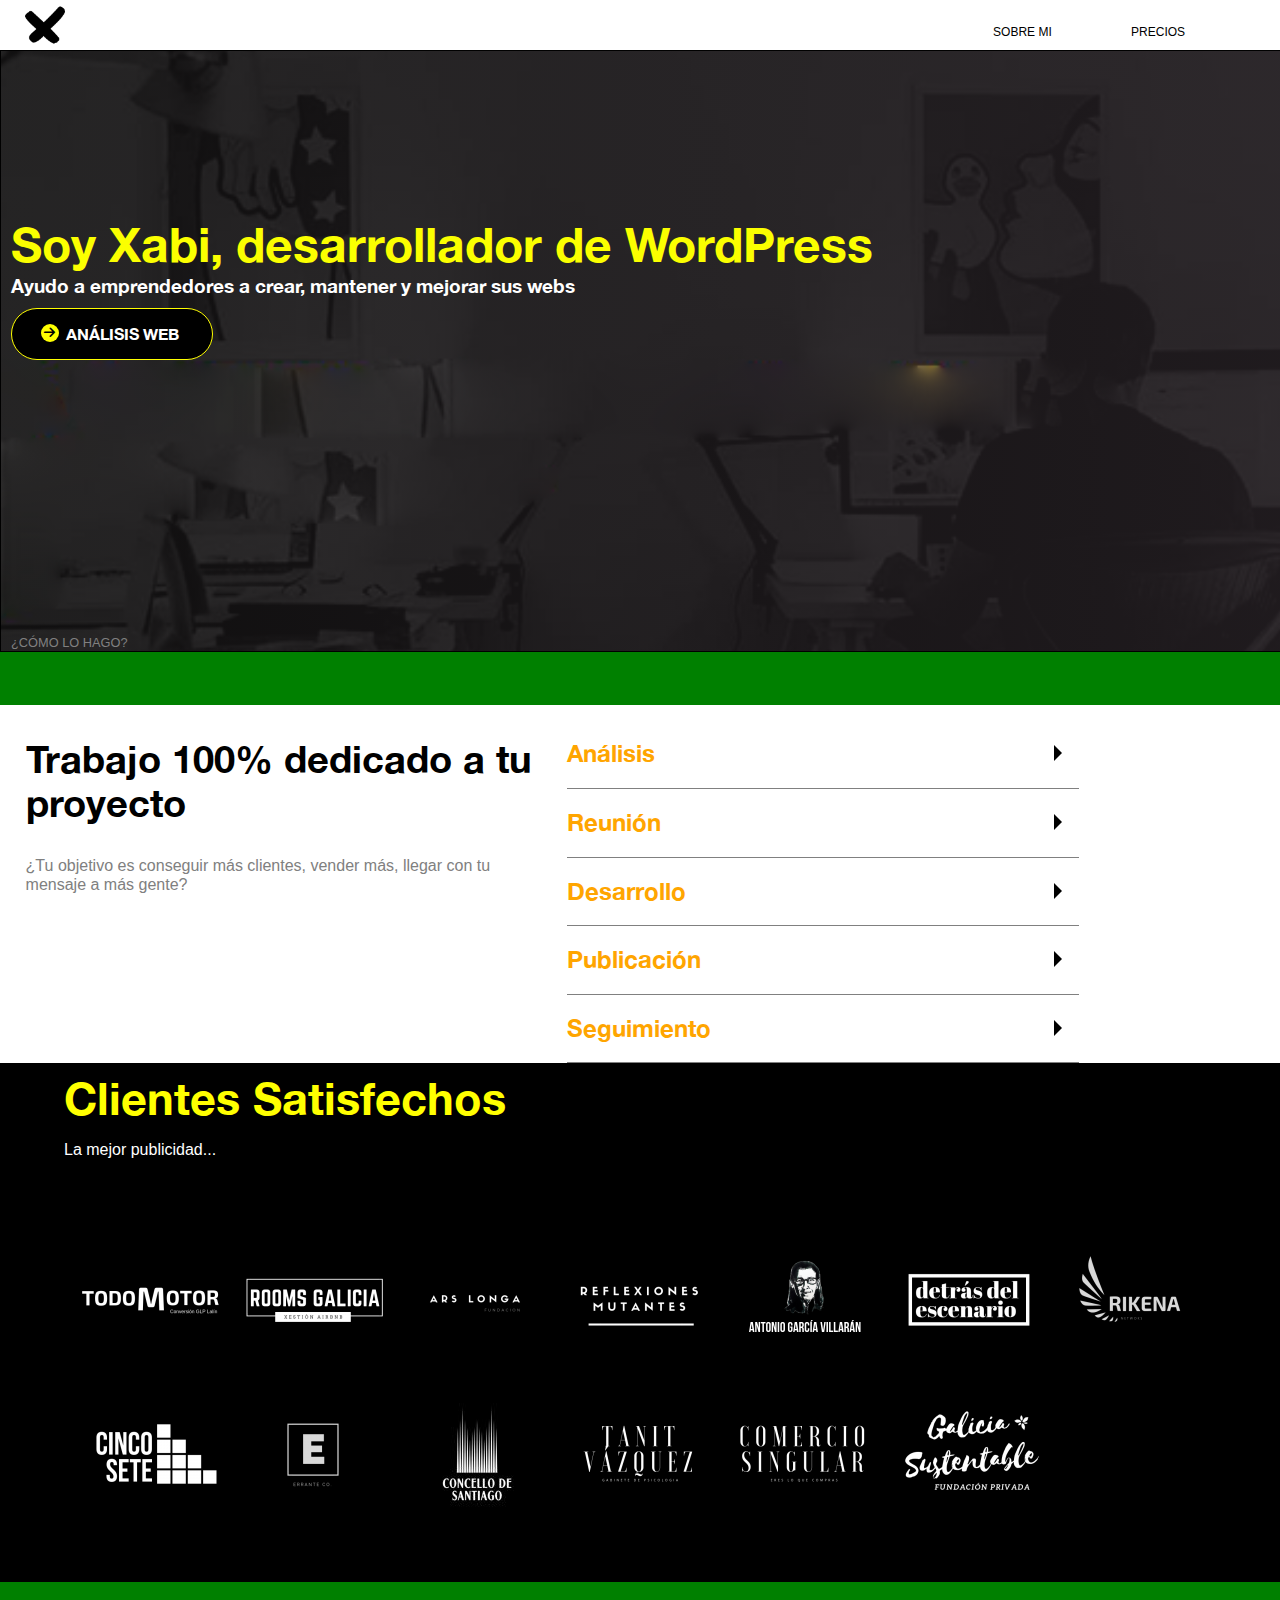
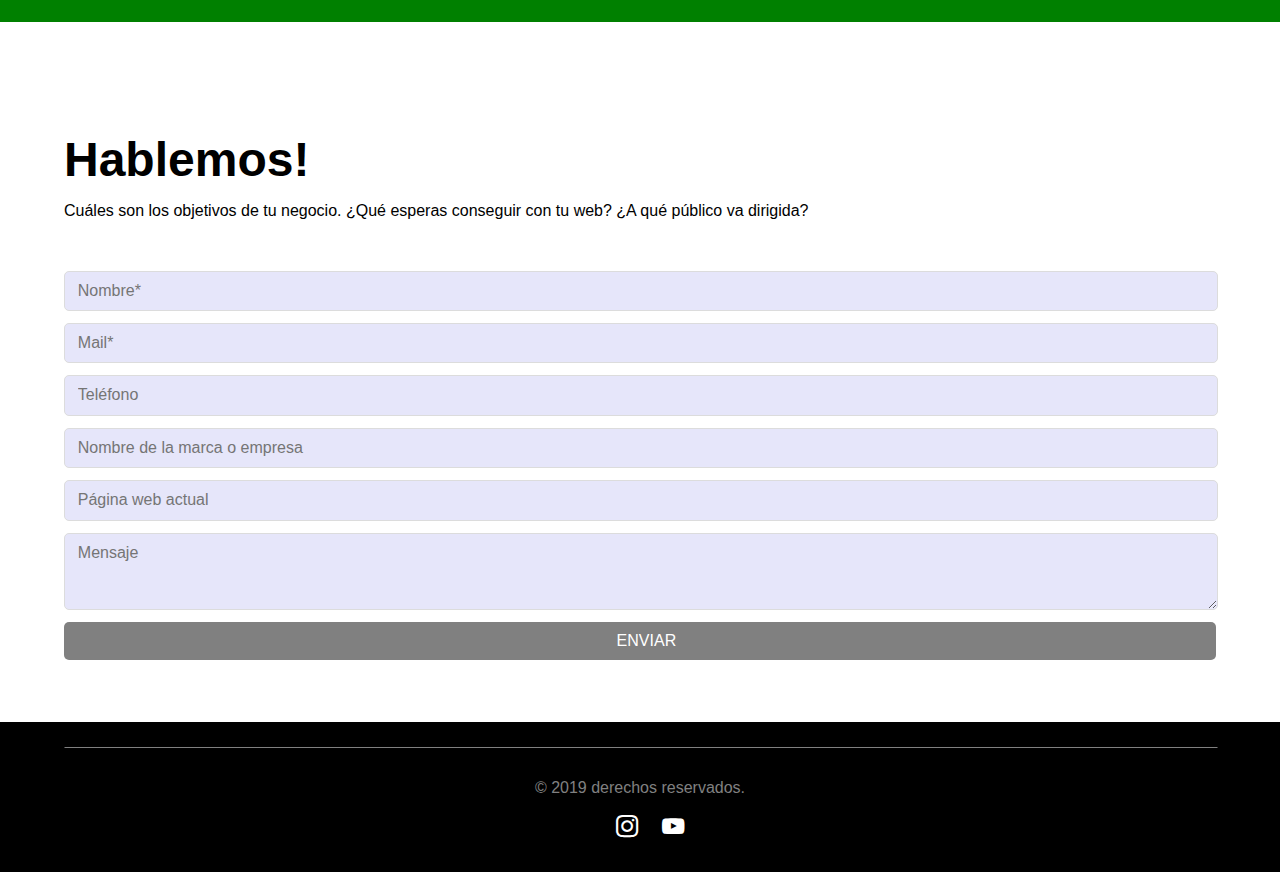
==== index.html @ 7524f149 "Se agrega el proyecto" ====
<!DOCTYPE html>
<html lang="en">
<head>
    <meta charset="UTF-8">
    <meta name="viewport" content="width=device-width, initial-scale=1.0">
    <title>Diseño y Desarrollo</title>


    <script src="js/modernizr-custom.js"></script>
    <link rel="stylesheet" href="css/normalize.css">

    <link rel="stylesheet"  href="css/Helvetica.css">
    <link rel="stylesheet"  href="css/icomoon.css">
    <link rel="stylesheet"  href="css/design.css">

</head>
<body>
    <header>
        <div id="hUno">
            <a href="index.html">
                <figure>
                    <img src="iconos/letra-x-2.png" alt="">
                </figure>
            </a>
        </div>
         
        <nav id="ioMenu">
            <div id="showMenu" class="ioMenuMovil" onclick="displayMenu()"></div>
            
            <div id="card_menu">
                <div id="hideMenu" class="ioMenuMovil" onclick="displayMenu()"></div>
                <ul>
                    <li><a href="#" onclick="navSection('aboutme')">SOBRE MI</a></li>
                    <li><a href="#" onclick="navSection('precios')">PRECIOS</a></li>
                </ul>
            </div>
        </nav>
    </header>

    <div id="slider">
        <section class="slide" id="home" style="display: block">
            <div class="mainlogo">  
                <div id="cont_mainlogo">
                    <h1>Soy Xabi, desarrollador de WordPress</h1>
                    <h3>Ayudo a emprendedores a crear, mantener y mejorar   sus webs</h3>
                    <div class="buttonspace">
                        <div id="analisisweb">
                            <span></span><a href="#contact_form">&nbsp;&nbsp;&nbsp;&nbsp;&nbsp;ANÁLISIS WEB</a>
                        </div>
                    </div>
                </div>
                <p>¿CÓMO LO HAGO?</p>
            </div>

            <div id="strategy">
                <div class="strategy_part1">
                    <h2>Trabajo 100% dedicado a tu proyecto</h2>
                    <p>¿Tu objetivo es conseguir más clientes, vender más, llegar con tu mensaje a más gente?</p>
                </div>
                <div class="strategy_part2">
                    <div  onclick="displayStategy('analisis')">
                        <h3>Análisis</h3>
                        <p id="analisis">Con los datos que me facilites, haré un análisis de tus necesidades, del estado actual de tu proyecto y te mandaré un video en el que te explico mis conclusiones.</p>
                    </div>
                    <div  onclick="displayStategy('reunion')">
                        <h3>Reunión</h3>
                        <p id="reunion">Una vez tomemos la decisión de trabajar juntos, a través de skype o por teléfono, definiremos la estrategia a seguir a partir de ese momento.</p>
                    </div>
                    <div  onclick="displayStategy('desarrollo')">
                        <h3>Desarrollo</h3>
                        <p id="desarrollo">Una vez reciba todo el contenido: textos, imágenes, videos, etc y el 50% del importe del proyecto, me pondré manos a la obra con tu nueva web, que dependiendo de lo que necesites, podrá estar lista en al menos 7 días.</p>
                    </div>
                    <div  onclick="displayStategy('publicacion')">
                        <h3>Publicación</h3>
                        <p id="publicacion">¡La web está lista!, la revisamos juntos y cambiamos lo que no te guste. Una vez esté todo correcto y recibido el otro 50% del importe ¡la publicamos!</p>
                    </div>
                    <div  onclick="displayStategy('seguimiento')">
                        <h3>Seguimiento</h3>
                        <p id="seguimiento">Podremos seguir trabajando juntos si así lo necesita tu proyecto. Cuento con una amplia red de profesionales dedicada al Marketing Online, SEO, Google Ads, Facebook, Crowdfounding, etc.</p>
                    </div>
                </div>
            </div>

            <div id="clientes">
                <h3>Clientes Satisfechos</h3>
                <p>La mejor publicidad...</p>
                <div id="client_images">
                    <figure class="client_images"><img src="img/1.png" alt=""></figure>

                    <figure class="client_images"><img src="img/2.png" alt=""></figure>

                    <figure class="client_images"><img src="img/3.png" alt=""></figure>

                    <figure class="client_images"><img src="img/4.png" alt=""></figure>

                    <figure class="client_images"><img src="img/5.png" alt=""></figure>

                    <figure class="client_images"><img src="img/6.png" alt=""></figure>

                    <figure class="client_images"><img src="img/7.png" alt=""></figure>

                    <figure class="client_images"><img src="img/8.png" alt=""></figure>

                    <figure class="client_images"><img src="img/9.png" alt=""></figure>

                    <figure class="client_images"><img src="img/10.jpg" alt=""></figure>

                    <figure class="client_images"><img src="img/11.png" alt=""></figure>

                    <figure class="client_images"><img src="img/12.png" alt=""></figure>

                    <figure class="client_images"><img src="img/13.png" alt=""></figure>
                </div>
            </div>
            
            <div id="contact_form"><!--contendor global-->
                <form action="contact.php" id="form1" name="form1" method="POST">
                    
                    <h2 id="hablemos"><br/><br/>Hablemos!</h2>
                    <p>Cuáles son los objetivos de tu negocio. ¿Qué esperas conseguir con tu web? ¿A qué público va dirigida?</p>

                    <input type="text" id="name" name="name" placeholder="Nombre*"/>

                    <input type="text" id="email" name="email" placeholder="Mail*"/>

                    <input type="text" id="phone" name="phone" placeholder="Teléfono"/>

                    <input type="text" id="empresa" name="empresa" placeholder="Nombre de la marca o empresa"/>

                    <input type="text"  id="site" name="site" placeholder="Página web actual"/>

                    <textarea name="message" id="message" cols="30" rows="3" placeholder="Mensaje"></textarea>

                    <input type="submit" name="Submit" id="button" value="ENVIAR" />

                </form>
            </div>
            <footer>
                <hr></hr>
                <p>© 2019 derechos reservados.</p>
                
                <div class="redes">
                    <a href="https://www.instagram.com/" target="_blank"></a>
                    <a href="https://www.facebook.com/" target="_blank"></a>
                </div>
            </footer>
            
        </section>

        <section class="slide" id="aboutme" style="display: none">
            <div>
                <h2>Soy Xabi <span>Sanmiguel</span></h2>
                <p>Llevo entre ordenadores desde el Windows 3.1
                    Descubrí internet cuando no existía ninguna conexión más rápida que un modem de 56k. Si estabas conectado y llamaban a casa, te quedabas sin internet.</p>
            </div>
            <div>
                <p>Con 18 años me fui a vivir a Vigo y me formé en fotografía en blanco y negro, especializándome en fotoperiodismo con Delmi Álvarez en la EISV.
                    Trabajé un tiempo para una agencia de prensa haciendo fotos de deportes y conciertos. Era un <strike> coñazo</strike> muy aburrido… fue por eso que empecé a darle vueltas a la World Wide Web.
                    Al poco tiempo hice mi primera web para un club de bicicletas con Adobe Dreamweaver.
                    Por aquel entonces no existían ni las tarifas planas de navegación, por lo que no quedaba otra que pagarle a telefónica 30.000 pesetas.. al mes!!
                    Con el tiempo, me formé como desarrollador web en distintas plataformas y también de forma autodidacta, hasta llegar a WordPress.
                    
                    </p>
                    <p>A lo largo de estos años he hecho webs corporativas, directorios, foros, blogs, intranets, membership sites, e-commerce… todo ello bajo WordPress</p>
                    <p>El mundo online nunca deja de evolucionar, por lo que tengo que estar en constante formación.
                        Actualmente formo parte de una academia audiovisual en la que aprendo y pongo en practica conocimientos sobre podcasting, video y redes sociales.</p>
            </div>
            <div>
                <div id="instaXavy">
                    <div>
                        <a href="https://www.instagram.com/xabisanmiguel/" target="_blank"></a>
                    </div>
                    
                    <a href="https://www.instagram.com/xabisanmiguel/" target="_blank">xabisanmiguel</a>
                </div>
                <div id="fotos">
                    <a href="https://www.instagram.com/p/CA74Fs9jf24/" target="_blank">
                        <figure class="fotos"><img src="img/camino.JPG" alt=""></figure>
                    </a>
                    <a href="https://www.instagram.com/p/CA74Fs9jf24/" target="_blank">
                        <figure class="fotos"><img src="img/niebla.JPG" alt=""></figure>
                    </a>
                    <figure class="fotos"><img src="img/perro.JPG" alt=""></figure>
                    <figure class="fotos"><img src="img/playa.JPG" alt=""></figure>
                    <figure class="fotos"><img src="img/pesca.JPG" alt=""></figure>
                    <figure class="fotos"><img src="img/palmera.JPG" alt=""></figure>
                    <figure class="fotos"><img src="img/yate.JPG" alt=""></figure>
                    <figure class="fotos"><img src="img/auto.JPG" alt=""></figure>
                </div>
            </div>
        </section>

        <section class="slide" id="precios" style="display: none">
            <div id="anuncio" class="rotulo">
                <p>Actualmente existe una lista de espera hasta <strong>Agosto 2020.</strong> </p>
            </div>

            <div class="plan plan1">
                <div class="primium titulo">
                    <h2>Premium</h2>
                    <p>Webs Multisites, Membership Sites, formación y/o Academias, Foros, Gamificación.​</p>
                </div>
                <div class="content">
                    <p>desde</p>
                    <h2>1700<span>€</span></h2>
                    <div>
                        <div class="viñetas"></div>
                        <p>Arquitectura optimizada</p>
                    </div>
                    <div>
                        <div class="viñetas"></div>
                        <p>100% Responsive</p>
                    </div>
                    <div>
                        <div class="viñetas"></div>
                        <p>Framework Genesis</p>
                    </div>
                    <div>
                        <div class="viñetas"></div>
                        <p>Plugins premium</p>
                    </div>
                    <div>
                        <div class="viñetas"></div>
                        <p>Dos idiomas</p>
                    </div>
                    <div>
                        <div class="viñetas"></div>
                        <p>Pasarelas de pago</p>
                    </div>
                    <div>
                        <div class="viñetas"></div>
                        <p>SSL Certificada</p>
                    </div>
                </div>
            </div>

            <div class="plan plan2">
                <div class="estandar titulo">
                    <h2>Estandar</h2>
                    <p>Ideal para Blogs, Webs monoproducto, Eventos, Profesiones liberales, Podcasting​.</p>
                </div>
                <div class="content">
                    <p>desde</p>
                    <h2>950<span>€</span></h2>
                    <div>
                        <div class="viñetas"></div>
                        <p>Seo optimizado</p>
                    </div>
                    <div>
                        <div class="viñetas"></div>
                        <p>Adaptada a móviles</p>
                    </div>
                    <div>
                        <div class="viñetas"></div>
                        <p>Autogestionable</p>
                    </div>
                    <div>
                        <div class="viñetas"></div>
                        <p>Una hora de formación</p>
                    </div>
                    <div>
                        <div class="viñetas"></div>
                        <p>Un idioma</p>
                    </div>
                    <div>
                        <div class="viñetas"></div>
                        <p>Integración redes sociales</p>
                    </div>
                    <div>
                        <div class="viñetas"></div>
                        <p>SSL Certificada</p>
                    </div>
                </div>
            </div>

            <div class="plan plan3">
                <div class="amedida titulo">
                    <h2>A medida</h2>
                    <p>Intranets de empresa, directorios, sistemas de compra venta, tiendas online y funcionalidades no estándar.</p>
                </div>
                <div class="content">
                    <p>desde</p>
                    <h2>2500<span>€</span></h2>
                    <div>
                        <div class="viñetas"></div>
                        <p>Diseño y desarrollo a medida</p>
                    </div>
                    <div>
                        <div class="viñetas"></div>
                        <p>Elección de framework</p>
                    </div>
                    <div>
                        <div class="viñetas"></div>
                        <p>Adaptación de plugins</p>
                    </div>
                    <div>
                        <div class="viñetas"></div>
                        <p>Woocommerce</p>
                    </div>
                    <div>
                        <div class="viñetas"></div>
                        <p>Pasarelas de pago</p>
                    </div>
                    <div>
                        <div class="viñetas"></div>
                        <p>Varios idiomas</p>
                    </div>
                    <div>
                        <div class="viñetas"></div>
                        <p>Fotografía y video</p>
                    </div>
                </div>
            </div>

            <div id="contact_form2"><!--contendor global-->
                <form action="contact.php" id="form2" name="form2" method="POST">
                    
                    <h2 id="hablemos2"><br/><br/>Reserva tu web</h2>
                    <p>Para poder trabajar conmigo es necesario que reserves sitio!</p>

                    <input type="text" id="name2" name="name" placeholder="Nombre*"/>

                    <input type="text" id="email2" name="email" placeholder="Mail*"/>

                    <input type="text" id="phone2" name="phone2" placeholder="Teléfono"/>

                    <input type="text" id="empresa2" name="empresa2" placeholder="Nombre de la marca o empresa"/>

                    <input type="text"  id="site2" name="site2" placeholder="Página web actual"/>

                    <textarea name="message2" id="message2" cols="30" rows="3" placeholder="Mensaje"></textarea>

                    <input type="submit" name="Submit2" id="button2" value="ENVIAR" />

                </form>
            </div>

        </section>

    </div>

    <div id="hDos">
        <a href="index.html">
            <figure>
                <img src="iconos/letra-x-2.png" alt="">
            </figure>
        </a>
    </div>
    
    
    <script>
        var sections = new Array(3);
        sections[0] = "home";
        sections[1] = "aboutme";
        sections[2] = "precios";

        function setColors(i){
            var search;
            var bkgr_body;
            var bkgr_menu;
            if(sections[i] == "home"){
                bkgr_menu = "#f1f1f1";
                bkgr_body = "white"; 
            }
            else{
                bkgr_menu = "white";
                bkgr_body = "white";  
            }
                search = document.getElementById(sections[i]);
                search.style.background = bkgr_body;
                var menu = document.getElementsByTagName("header")[0];
                menu.style.background = bkgr_menu;     
        }

        function displayStategy(steep){
            var sections = new Array(5);
            sections[0] = "analisis";
            sections[1] = "reunion";
            sections[2] = "desarrollo";
            sections[3] = "publicacion";
            sections[4] = "seguimiento";
            var search;
            var show;
            var cont=0;
            
            for(var i=0; i<sections.length; i++){
               search = document.getElementById(sections[i]);
               if(sections[i]==steep ){
                    if(search.style.display=="none" || search.style.display=="")
                        search.style.display = "block";
                    else
                    search.style.display = "none";
               }
               else{
                    search.style.display="none";
               }
            }
        }
        
        function navSection(nav){
            /*displayMenu();*/
            var search;
            var show;
            for(var i=0; i<5 ; i++){
                search = document.getElementById(sections[i]);
                search.style.display="none";
                if(sections[i]==nav){
                    search.style.display="block";
                    setColors(i);
                }
                else{
                    search.style.display="none";
                }
        
            }
        }

        function displayMenu(){
            var card_menu = document.getElementById("card_menu");
            var display;
            display = card_menu.style.display;
            if(display =='none' || display == ""){
                card_menu.style.display="block";
            }
            else{
                card_menu.style.display="none";
            }
        }
        function displaySection(nav){
            
            var search;
            var show;
            for(var i=0; i<5 ; i++){
                search = document.getElementById(sections[i]);
                show = search.style.display;

                if(show == "block"){
                    search.style.display="none";
                    if(nav=="next"){
                        i++;
                        if(i>2) i=0;
                    }
                    if(nav=="prev"){
                        i--;
                        if(i<0) i = 2;
                    }
                    search = document.getElementById(sections[i]);
                    search.style.display="block";
                    break;
                }         
            }

            var bkgr_body;
            var bkgr_menu;
            if(sections[i] == "home"){
                bkgr_menu = "#f1f1f1";
                bkgr_body = "white"; 
            }
            else{
                bkgr_menu = "white";
                bkgr_body = "#f1f1f1";  
            }
            search.style.background = bkgr_body;
            var menu = document.getElementsByTagName("header")[0];
            menu.style.background = bkgr_menu; 
        }
    </script>
</body>
</html>
---- css/Helvetica.css ----
@font-face{
    font-family: 'helvetica';
    src: url('fonts/Helvetica.ttf') format('truetype');
    font-weight: normal;
    font-style: normal;
}
---- css/icomoon.css ----
@font-face {
  font-family: 'icomoon';
  src:  url('fonts/icomoon.eot?5uakyc');
  src:  url('fonts/icomoon.eot?5uakyc#iefix') format('embedded-opentype'),
    url('fonts/icomoon.ttf?5uakyc') format('truetype'),
    url('fonts/icomoon.woff?5uakyc') format('woff'),
    url('fonts/icomoon.svg?5uakyc#icomoon') format('svg');
  font-weight: normal;
  font-style: normal;
  font-display: block;
}

[class^="icon-"], [class*=" icon-"] {
  /* use !important to prevent issues with browser extensions that change fonts */
  font-family: 'icomoon' !important;
  speak: none;
  font-style: normal;
  font-weight: normal;
  font-variant: normal;
  text-transform: none;
  line-height: 1;

  /* Better Font Rendering =========== */
  -webkit-font-smoothing: antialiased;
  -moz-osx-font-smoothing: grayscale;
}

.icon-iconoPentagono:before {
  content: "\e900";
  color: #fff;
}
.icon-list2:before {
  content: "\e9bb";
}
.icon-arrow-right2:before {
  content: "\ea3c";
}
.icon-instagram:before {
  content: "\ea92";
}
.icon-youtube:before {
  content: "\ea9d";
}
---- css/design.css ----
html {
    scroll-behavior: smooth;
  }
body{
    font-size: 16px;
    font-family: 'Helvetica', serif;
    position: relative;
}
header{
    width: 100%;
    height: 50px;
    position: fixed;
    top: 0px;
    background-color: white;
    z-index: 999; 
    font-family: Arial, Helvetica, sans-serif;
    font-weight: lighter;
}
header #hUno{
    display: none;
}
#hDos{
        position: fixed;
        top: 80vh;
        left: 0px;
        margin: 0px;
        height: 50px;
        width: 50px;
        margin-left: 20px;
        z-index: 999;
        cursor: pointer;
}
#hDos >*{
    text-decoration: none;
    /*display: inline-block;*/
}
 #hDos figure{
    position: relative;
    left: 5px;
    bottom: -5px;
    height: 40px;
    width: 40px;
    margin: 0px;
}
#hDos figure img{
    width: 100%;
}
header nav{
    position: relative;
    top:15px;
}
header nav .ioMenuMovil{
    height: 35px;
    width: 35px;
    background: rgb(209, 203, 203);
    cursor: pointer;
    margin: 0px 0px 0px 10px;
    left: 50%;
    position: relative;
    margin-left: -17px;
    border-radius: 5px;
}
header nav .ioMenuMovil:before{
   position: absolute;
   font-size: 1.2em;
   font-family: 'icomoon';
   color: black;
   left: 8px;
   top: 6px;
}
header nav #showMenu:before{
    content: "\e9bb";
}
header nav #hideMenu:before{
    content: "\ea3c";
    transform: rotate(180deg);  
}
header nav #card_menu{
    position: relative;
    margin: 0px;
    background: white;
    width: 100%;
    z-index: 999;
    padding-bottom: 2px;
    top: -35px;
    display: none;
}
header nav #card_menu ul{
    /*text-align: left;*/
    width: 98%;
    margin-left: 1%;
    padding: 0px;
    position: relative;
}
header nav #card_menu ul li{
    list-style: none;
    font-size: 0.9em;
    padding:10px 0px 10px 0px;
    width: 100%;
    position: relative;
}
header nav #card_menu ul li a{
    position: relative;
    text-decoration: none;
    color: black;
    width: 300px;
    margin-left: 20px;
    padding-right: 80%;
    padding-bottom: 8px;
    padding-top: 8px;
}
header nav #card_menu ul li:hover{
    background: #4d4c4c;
}
header nav #card_menu ul li:hover a{
    color: orange;
    
}

#slider{
    width: 100%;
    height: 700px;
    /*background: black;*/
    position: relative;
}
#slider section.slide{
    position: absolute;
    width: 100%;
    top:0px;
    left: 0px;
}
#slider #home{
    /*height: 600px;*/
    position: relative;
    top: 50px;
    width: 100%;
    overflow: hidden;
}
#slider #aboutme{
    height: 400px;
    background: blue;
}
#slider #precios{
    height: 300px;
    background: orange;
}
#slider #home .mainlogo{ 
    position: relative;
    left: 0px;
    width: 100%;
    height: 600px;
    border: 1px solid black;
    background:  linear-gradient(to right, hsla(330, 3%, 13%, 0.459), 
            hsla(317, 8%, 17%, 0.664)), url(../img/imaindex.png); 
    background-size: cover;
    background-position: bottom;
    background-attachment: fixed;
    background-repeat: repeat-y;
    position: relative;
    display: inline-block;
}
#cont_mainlogo{
    position: absolute;
    height: 45%;
    margin-top: 160px;
    width: 100%;
}
#slider #home .mainlogo h1, 
#slider #home .mainlogo h3{
    margin: 0px;
    padding: 0px;
}
#slider #home .mainlogo h1{
    color: rgb(251, 255, 0);
    font-size: 3em;
    line-height: 45px;
    margin: 10px;
}
#slider #home .mainlogo h3{
    color: white;
    margin: 10px;
}
#slider #home #analisisweb{
   text-align: center;
   background: black;
   position: relative;
   height: 50px;
   width: 200px;
   margin: 10px;
   border-radius: 50px;
   border: 1.2px solid yellow;
}
#analisisweb a{
    line-height: 50px;
    text-decoration: none;
    color: white;
    padding: 12px 25px ;
}
#analisisweb span{
    position: absolute;
}
#analisisweb span:before{
    font-family: "icomoon";
    font-size: 0.8em;
    position: absolute;
    top:15px;
    left: 20px;
    line-height: 18px;
    content: "\ea3c";
    width: 18px;
    height: 18px;
    background: yellow;
    border-radius: 50%;
    color: black
}
.mainlogo p{
    margin: 0px;
    padding: 0px;
    color: gray;
    position: absolute;
    margin-left: 10px;
    bottom: 0px;
    font-size: 0.8em;
    font-family: Arial, Helvetica, sans-serif;
}
 
#contact_form{
    position: relative;
    width: 100%;
    background: white;
    font-family: Arial, Helvetica, sans-serif;
    padding-bottom: 50px;
}
#contact_form form h2,
#contact_form form p{
    width: 90%;
    margin-left: 5%;
}
#contact_form h2{
    font-size: 3em;
}
#contact_form  p{
    margin-top: -25px;
    margin-bottom: 50px;
}
#contact_form input,
#contact_form textarea{
    display: block;
    width: 89%;
    overflow: hidden;
    margin: 12px;
    margin-left: 5%;
    padding: 10px 0px;
    padding-left: 1%;
    border: solid 0.5px gainsboro;
    background: lavender;
    border-radius: 5px;
    border-color: none;
    color: gray;
}
#contact_form #button{
    width: 90%;
    background: gray;
    border-style: none;
    color: white;
    cursor: pointer;
}

#home #strategy{
    position: relative;
    width: 100%;
    background: white;
    overflow: hidden;
    margin-top: 50px;
}
#strategy p{
    font-family: Arial, Helvetica, sans-serif;
    font-weight: normal;
    color: gray;
}

 #strategy >*{
    position: relative;
    width: 90%;
    margin-left: 5%;
}
.strategy_part1 h2{
    font-size: 2.4em;
    color: black;
}
.strategy_part2 h3,
.strategy_part2 p{
    margin: 0px;
    padding: 0px;
}
.strategy_part2 h3{
    padding: 20px 0px;
    color: orange;
    font-size: 1.5em;
}
.strategy_part2{
    margin-top: 50px;
}
.strategy_part2 >*{
    border-bottom: gray solid 1px;
}
.strategy_part2 p{
    display: none;
    margin-bottom: 20px;
}
.strategy_part2 div{
    position: relative;
    cursor: pointer;
}
.strategy_part2 div:before{
  position: absolute;
  content: '';
  top: 25px;
  left:  95%;
  border-style: solid;
  border-width: 8px 0px 8px 8px;
  border-color: transparent transparent transparent black;
  cursor: pointer;
  transition-duration:0.3s ;
}
.strategy_part2 div:hover:before{
    animation: 1s moverflecha 1;
}
#clientes{
    position: relative;
    top: 0px;
    background: black;
    width: 100%;
}
#clientes h3{
    font-size: 2.8em;
    font-family: 'Helvetica';
    margin: 0px;
    padding: 0px;
    padding-top: 10px;
    color: yellow;
    margin-left: 5%;
}
#clientes p{ 
    margin-left: 5%;
    color: white;
    font-family: Arial, Helvetica, sans-serif;
}
#clientes #client_images{
    width: 90%;
    margin-left: 5%;
    padding: 50px 0px;
}
#clientes  figure{
    position: relative;
    margin: 0px;
    margin-left: 10px;
    top: 0px;
    left: 0px;
    width: 150px;
    height: 150px;
    display: inline-block;
}
#clientes .client_images:before{
    position: absolute;
    content: '';
    width: 150px;
    height: 150px;
    
    display: none;
    transition-duration:0.3s;
}
#clientes .client_images:hover:before{
    display: block;
    animation: 1s ioBorde 1;
}

#slider #aboutme{
    /*height: 600px;*/
    position: relative;
    top: 50px;
    width: 100%;
    margin-top: 50px;
    /*overflow: hidden;*/
}
#aboutme >*:first-child{
    position: relative;
    margin: 0px;
    padding: 0px;
    height: 350px;
    padding-top: 50px;
    color: white;
    background:  linear-gradient(to right, hsla(330, 3%, 13%, 0.459), 
            hsla(317, 8%, 17%, 0.664)), url(../img/imaxavi.png); 
    background-size: cover;
    background-position: bottom;
}
#aboutme >*:first-child h2{
    margin-bottom: 30px;
    margin-left: 10px;
    font-size: 2.5em;
}
#aboutme >*:first-child h2 span{
    display: block;
}
#aboutme >*:first-child p{
    font-family: Arial, Helvetica, sans-serif;
    margin-left: 10px;
    margin-right: 10px;
    font-size: 1.2em;
}
#aboutme >*:nth-child(2) {
    font-family: Arial, Helvetica, sans-serif;
    padding: 30px 0px;
    color: gray;
    background: white;
}
#aboutme >*:nth-child(2) p{
    margin-left: 10px;
    margin-right: 10px;
    line-height: 30px;
}
#aboutme >*:nth-child(3){
    background: rgb(236, 235, 235);
    margin-top: 30px;
}
#aboutme >*:nth-child(3) figure{
    margin: 0px;
    padding: 0px;
    /*width: 280px;
    height: 280px;*/
    width: 200px;
    height: 200px;
    position: relative;
    overflow: hidden;
    display: inline-block;
    margin: 5px 5px 2.5px 0px;
}
#aboutme >*:nth-child(3) figure img{
    height:  120%;
    top: -10px;
    margin-left: -10px;
    position: absolute;
}
#instaXavy a{
    position: relative;
    margin: 0px;
    padding: 0px;
    color: rgb(45, 45, 248);
    text-decoration: none;
    margin-left: 5px;
}
#instaXavy:first-child div{
    position: relative;
    width: 50px;
    height: 50px;
    background: rgb(59, 59, 59);
    display: inline-block;
    border-radius: 50%;
    margin-left: 10px;
    line-height: 50px;
    cursor: pointer;
    margin-bottom: 25px;
}
#instaXavy a:hover{
    color: gray;
}
#instaXavy:first-child div:before{
    position: absolute;
    font-family: 'icomoon';
    content: "\ea92";
    font-size: 1.6em;
    top: 0px;
    left: 12px;
    color: white;
}
#instaXavy:first-child div:hover{
    background: gray;
}
#fotos{
    padding-bottom: 50px;
    padding-left: 10px;
}
#fotos>*{
    cursor: pointer;
}

#slider #precios{
    /*height: 600px;*/
    position: relative;
    top: 50px;
    width: 100%;
    margin-top: 50px;/*overflow: hidden;*/
    background: white;
}
section #precios>*{
    text-align: center;
}
section .rotulo{
    height: 100px;
    text-align: center;
    background: #FFD52D;
    width: 100%;
    font-size: 1.1em;
    margin-bottom: 50px;
}
section .rotulo p{
    font-family: Arial, Helvetica, sans-serif;
    margin-left: 8%;
    padding-top: 20px;
    margin-right: 8%;
    line-height: 30px;
}
section .plan{
    width: 96%;
    margin-left: 2%;
    position: relative;
    text-align: center;
    font-family: Arial, Helvetica, sans-serif;
}
section .titulo{
    height: 100px;
    background: #FFD52D;
}
section .titulo>*:first-child{
    position: relative;
    font-size: 2.5em;
    margin-bottom: 0px;
}
section .titulo>*:first-child::before{
    position: absolute;
    content: '';
    right: 0px;
    bottom: -83.5px; 
    border-color: #EAC324 transparent transparent #EAC324;
    border-style: solid;
    border-width: 15px 15px 15px 15px;
}
section .titulo>*:nth-child(2){
    margin: 0px;
    margin-top: 8px;
    font-size: 0.8em;
    line-height: 22px;
    font-family: Arial, Helvetica, sans-serif;
}
section .plan .content{
    position: relative;
    border-style: dashed;
    border-color: transparent;
    border-width: 1px;
}
section .plan .content>*:first-child{
    position: absolute;
    margin: 0px;
    top: 0px;
    margin-left: 50%;
    left: -15px;
    margin-top: 20px;
}
section .plan .content>*:nth-child(2){
    margin: 0px;
    margin-top: 30px;
    padding: 0px;
    font-size: 4em;
}
section .plan .content:hover{
    border-color: #FFD52D;
}
section .content div .viñetas{
    background: black;
    height: 17px;
    width: 17px;
    display: inline-block;
    border-radius: 50%;
    margin-right: 5px;
}
section .content div p{
    display: inline-block;
}
section .content h2 span{
    font-size:0.5em;
    position: relative;
    top:-22px;
}
section .content div .viñetas:before{
    font-family: 'icomoon';
    position: relative;
    top:-0.6px;
    font-size: 0.7em;
    color: white;
    content: "\ea3c";
}

#contact_form2{
    position: relative;
    width: 100%;
    background: white;
    font-family: Arial, Helvetica, sans-serif;
    padding-bottom: 50px;
}
#contact_form2 form h2,
#contact_form2 form p{
    width: 90%;
    margin-left: 5%;
}
#contact_form2 h2{
    font-size: 3em;
    color: #FFD52D;
}
#contact_form2  p{
    margin-top: -25px;
    margin-bottom: 50px;
    color: gray;
}
#contact_form2 input,
#contact_form2 textarea{
    display: block;
    width: 89%;
    overflow: hidden;
    margin: 12px;
    margin-left: 5%;
    padding: 10px 0px;
    padding-left: 1%;
    border: solid 0.5px gainsboro;
    background: lavender;
    border-radius: 5px;
    border-color: none;
    color: gray;
}
#contact_form2 #button2{
    width: 90%;
    background: gray;
    border-style: none;
    color: white;
    cursor: pointer;
}

@-webkit-keyframes ioBorde{
    25%{
        border: 0.5px solid white;
    }
    35%{
        border: 0.5px solid rgb(0, 132, 255);
    }
    100%{
        border: 0.5px solid white;
    }
}

@-webkit-keyframes moverflecha{
	25%{
		transform: translateX(-15px) rotate(0deg);
	}
	65%{
		transform: translateX(-15px) rotate(90deg);
	}
	100%{
        transform: rotate(90deg);
    }
}
footer{
    padding-top: 10px;
    background: black;
    position: relative;
    width: 100%;
    height: 140px;
    z-index: 90;
    bottom: 0px;
    color: gray;
    font-family: Arial, Helvetica, sans-serif;
    text-align: center;
}
footer >*{
    width: 90%;
    position: relative;
    margin-left: 5%;
}
footer hr{
    margin-top: 15px;
    margin-bottom: 30px;
    border-top: solid 1px;
    border-color: gray transparent transparent transparent;
}
footer .redes{
    width: 90%;
    position: relative;
    margin-left: 5%;
}
footer .redes>*{
    position: relative;
    width: 60px;
    height: 60px;
    margin-left: 20px;
    color: white;
    text-decoration: none;
}
footer .redes a:before{
    font-family: 'icomoon';
    position: relative;
    top: 0px;
    left: 0px;
    font-size: 1.4em;
}

footer .redes a:first-child:before{
    content: "\ea92";
}
footer .redes a:last-child:before{
    content: "\ea9d";
}

@media screen and (min-width: 600px){
    body{
        background-color: orange;
    }
    #aboutme >*:nth-child(3) figure{   
        width: 280px;
        height: 280px;
    }
        

}
@media screen and (min-width: 767px){
    body{
        background-color: yellow;
    }
    header #hUno{
        display: inline-block;
        margin: 0px;
        height: 50px;
        width: 50px;
        margin-left: 20px;
    }
    header #hUno >*{
        text-decoration: none;
        /*display: inline-block;*/
    }
    header #hUno figure{
        position: relative;
        left: 5px;
        bottom: -5px;
        height: 40px;
        width: 40px;
        margin: 0px;
    }
    header #hUno figure img{
        width: 100%;
    }
    header nav{
        display: inline-block;
        vertical-align: bottom;
        width: 88%;
       position: relative;
       right: -1%;
       top:0px;
   }
   header nav #showMenu,
   header nav #hideMenu{
       display: none;
   }
   header nav #card_menu{
       display: inline-block;
       background: none;
       position: relative;
       top:0px;
       width: 100%;
       text-align: right;
       padding-bottom: 0px;       
       /*transition-duration: 1s;*/
   }
   header nav #card_menu ul{
    padding: 0px;
    margin: 0px;
    width: 100%;
   }
   header nav #card_menu ul li{
       display: inline-block;
       width: 12%;
       text-align: center;
       margin: 0px -2px;
       font-size: 0.75em;
   }
   header nav #card_menu ul li:hover{
       background: none;
   }
   header nav #card_menu ul li:hover a{
       font-size: 1.1em;
   }
   header nav #card_menu ul li a{
       /**/padding-right: 0px;
   }
   #hDos{
       display: none;
   }
   #strategy >*{
    position: relative;
    width: 40%;
    margin-left: 2%;
    display: inline-block;
    vertical-align: top;
    }
    .strategy_part2{
        margin-top: 15px;
    }
    #aboutme >*:first-child h2 span{
        display: inline-block;
    }
    section .plan{
        width: 30%;
        display: inline-block;
    }
    section .plan .titulo{
        height: 130px;
    }
    section .titulo>*:first-child::before{
        bottom: -113.5px; 
    }

}
@media screen and (min-width: 950px){
    body{
        background-color: green;
    }

}
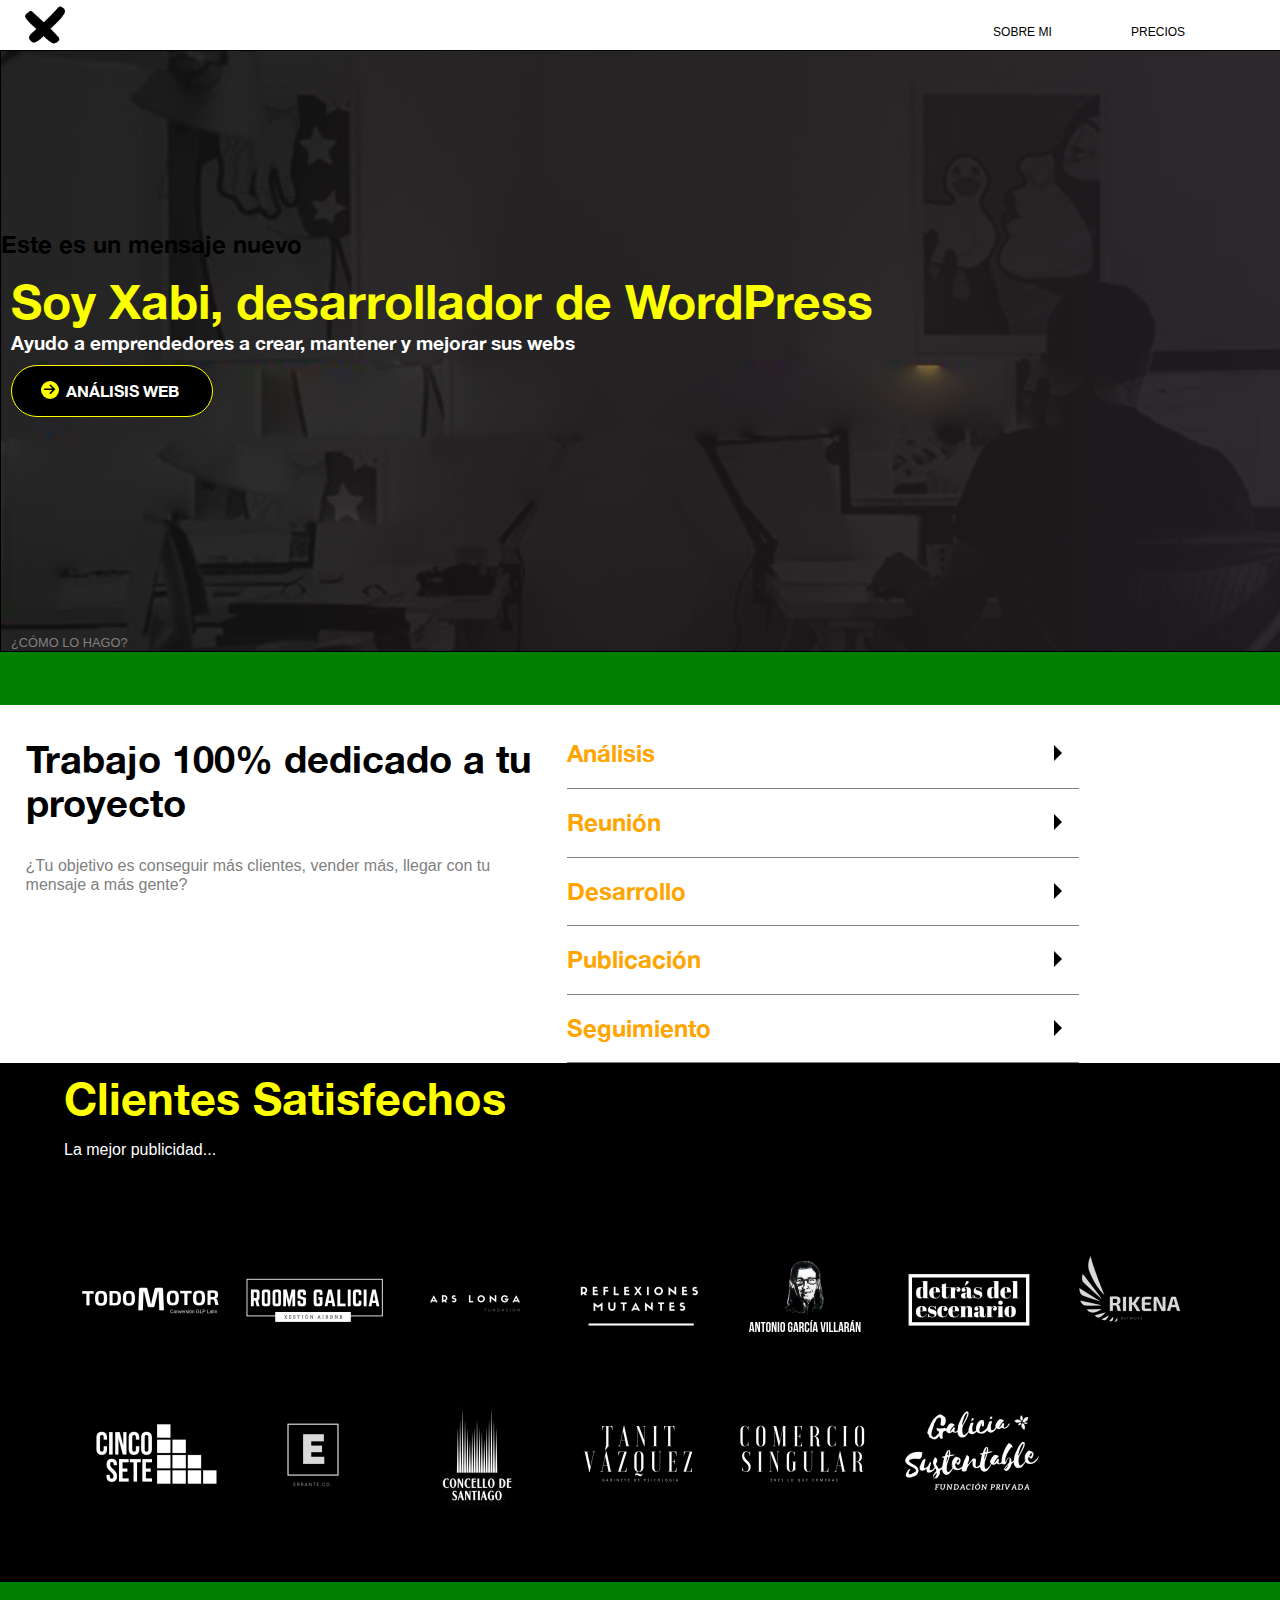
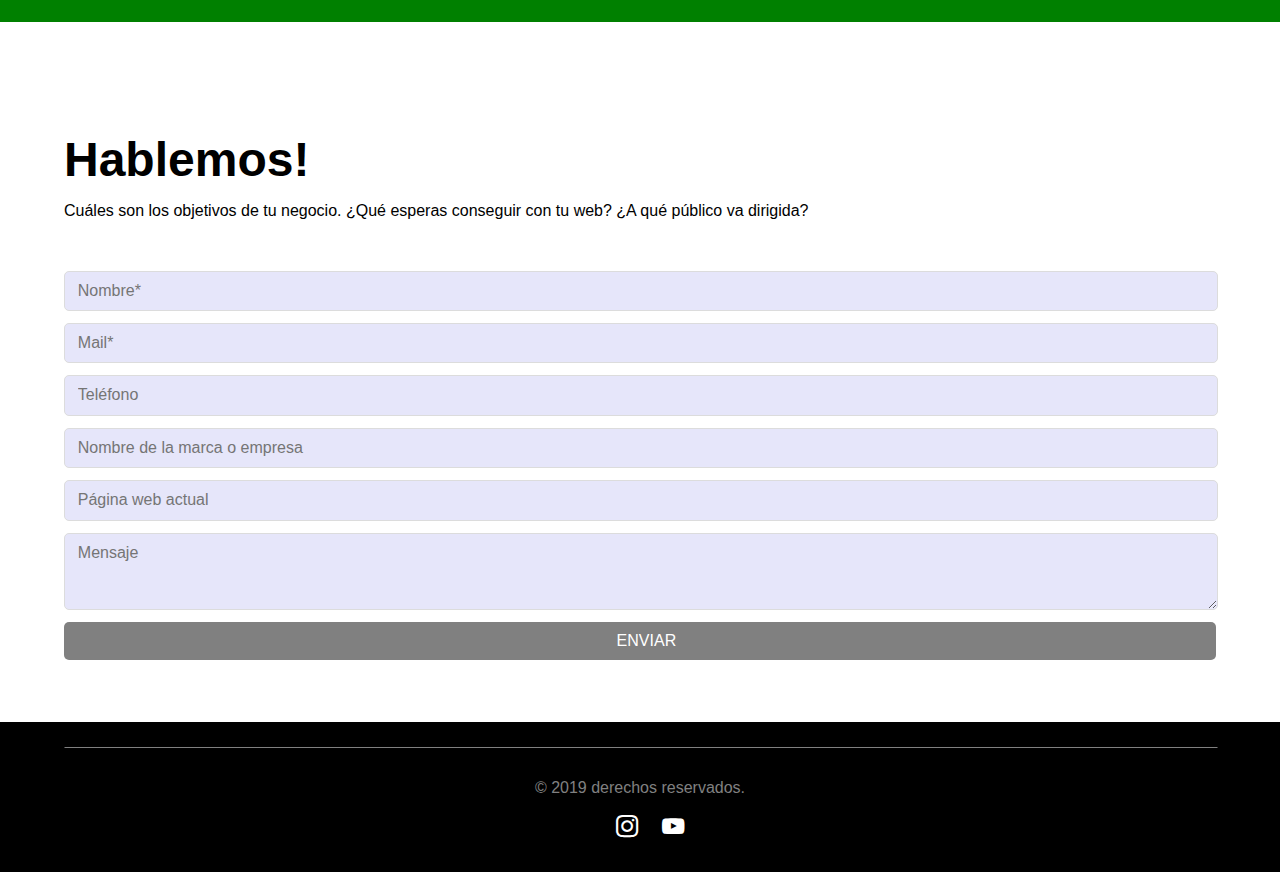
==== commit f8df6615: "Se agrega el mensaje en el logo" ====
--- a/index.html
+++ b/index.html
@@ -41,6 +41,7 @@
         <section class="slide" id="home" style="display: block">
             <div class="mainlogo">  
                 <div id="cont_mainlogo">
+                    <h2>Este es un mensaje nuevo</h1>
                     <h1>Soy Xabi, desarrollador de WordPress</h1>
                     <h3>Ayudo a emprendedores a crear, mantener y mejorar   sus webs</h3>
                     <div class="buttonspace">
